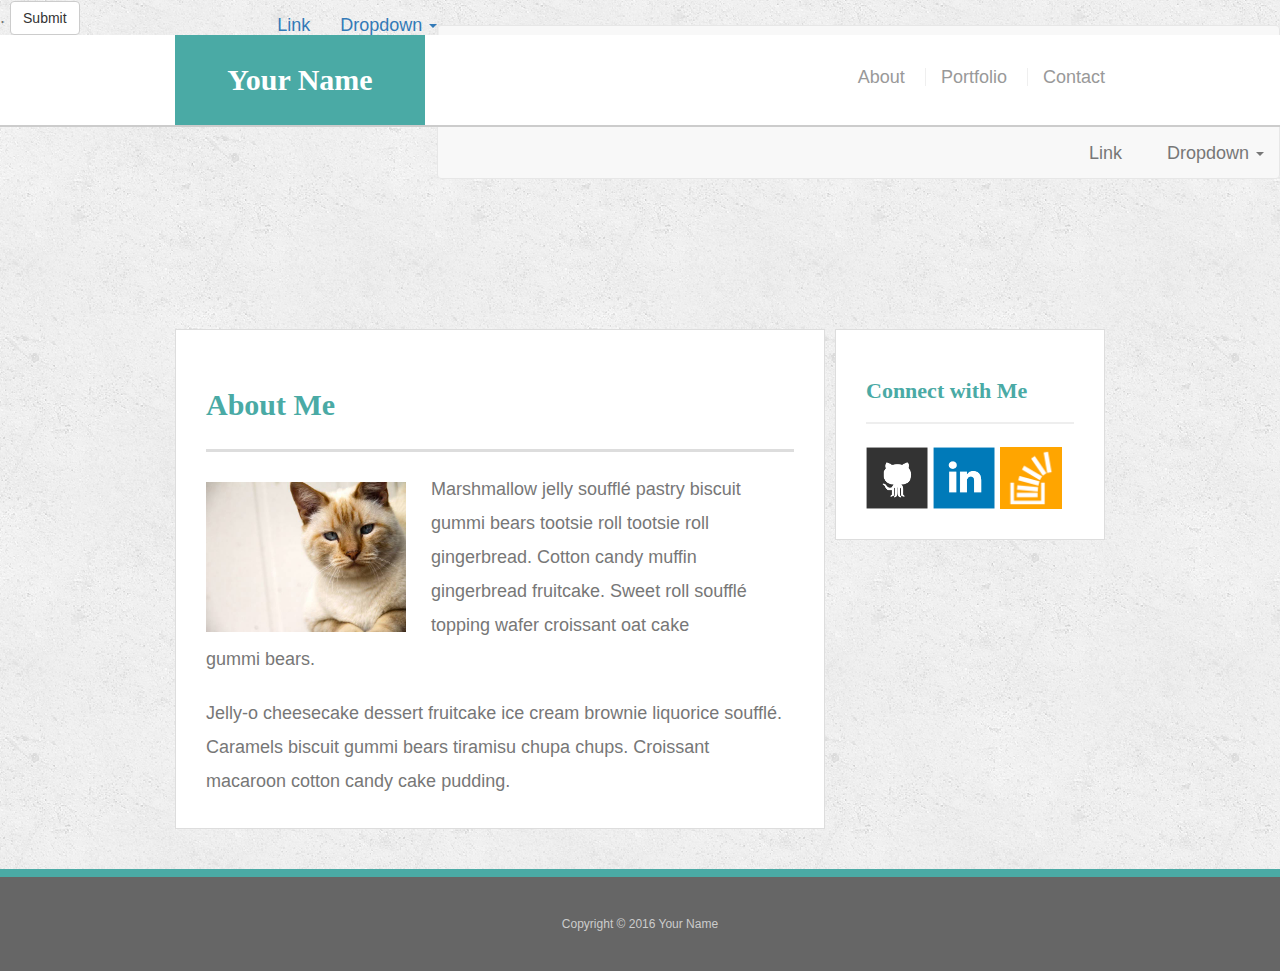
==== index.html @ 37dff26f "second" ====
<!doctype html>
<html lang="en-us">
  <head>
    <meta charset="UTF-8">
    <title>About | Your Name</title>
    <link rel="stylesheet" type="text/css" href="assets/css/reset.css">
    
    <link rel="stylesheet" href="https://maxcdn.bootstrapcdn.com/bootstrap/3.3.7/css/bootstrap.min.css" integrity="sha384-BVYiiSIFeK1dGmJRAkycuHAHRg32OmUcww7on3RYdg4Va+PmSTsz/K68vbdEjh4u" crossorigin="anonymous">
    <link rel="stylesheet" type="text/css" href="assets/css/style.css">
  </head>
  <body>
    <nav class="navbar navbar-default">
      <div class="container-fluid">
        <!-- Brand and toggle get grouped for better mobile display -->
        <div class="navbar-header">
          <button type="button" class="navbar-toggle collapsed" data-toggle="collapse" data-target="#bs-example-navbar-collapse-1" aria-expanded="false">
          <span class="sr-only">Toggle navigation</span>
          <span class="icon-bar"></span>
          <span class="icon-bar"></span>
          <span class="icon-bar"></span>
          </button>
          <a class="navbar-brand" href="#">Brand</a>
        </div>
      </div>
      <!-- C<nav class="navbar navbar-default">
        <div class="container-fluid">
          <!-- Brand and toggle get grouped for better mobile display -->
          <div class="navbar-header">
            <button type="button" class="navbar-toggle collapsed" data-toggle="collapse" data-target="#bs-example-navbar-collapse-1" aria-expanded="false">
            <span class="sr-only">Toggle navigation</span>
            <span class="icon-bar"></span>
            <span class="icon-bar"></span>
            <span class="icon-bar"></span>
            </button>
            <a class="navbar-brand" href="#">Brand</a>
          </div>
          <!-- Collect the nav links, forms, and other content for toggling -->
          <div class="collapse navbar-collapse" id="bs-example-navbar-collapse-1">
            <ul class="nav navbar-nav">
              <li class="active"><a href="#">Link <span class="sr-only">(current)</span></a></li>
              <li><a href="#">Link</a></li>
              <li class="dropdown">
                <a href="#" class="dropdown-toggle" data-toggle="dropdown" role="button" aria-haspopup="true" aria-expanded="false">Dropdown <span class="caret"></span></a>
                <ul class="dropdown-menu">
                  <li><a href="#">Action</a></li>
                  <li><a href="#">Another action</a></li>
                  <li><a href="#">Something else here</a></li>
                  <li role="separator" class="divider"></li>
                  <li><a href="#">Separated link</a></li>
                  <li role="separator" class="divider"></li>
                  <li><a href="#">One more separated link</a></li>
                </ul>
              </li>
            </ul>
            <form class="navbar-form navbar-left">
              <div class="form-group">
                <input type="text" class="form-control" placeholder="Search">
              </div>
              <button type="submit" class="btn btn-default">Submit</button>
            </form>
            <ul class="nav navbar-nav navbar-right">
              <li><a href="#">Link</a></li>
              <li class="dropdown">
                <a href="#" class="dropdown-toggle" data-toggle="dropdown" role="button" aria-haspopup="true" aria-expanded="false">Dropdown <span class="caret"></span></a>
                <ul class="dropdown-menu">
                  <li><a href="#">Action</a></li>
                  <li><a href="#">Another action</a></li>
                  <li><a href="#">Something else here</a></li>
                  <li role="separator" class="divider"></li>
                  <li><a href="#">Separated link</a></li>
                </ul>
              </li>
            </ul>
            </div><!-- /.navbar-collapse -->
            </div><!-- /.container-fluid -->
          </nav>.
          
          <button type="submit" class="btn btn-default">Submit</button>
        </form>
        <ul class="nav navbar-nav navbar-right">
          <li><a href="#">Link</a></li>
          <li class="dropdown">
            <a href="#" class="dropdown-toggle" data-toggle="dropdown" role="button" aria-haspopup="true" aria-expanded="false">Dropdown <span class="caret"></span></a>
            <ul class="dropdown-menu">
              <li><a href="#">Action</a></li>
              <li><a href="#">Another action</a></li>
              <li><a href="#">Something else here</a></li>
              <li role="separator" class="divider"></li>
              <li><a href="#">Separated link</a></li>
            </ul>
          </li>
        </ul>
        </div><!-- /.navbar-collapse -->
        </div><!-- /.container-fluid -->
      </nav>
      <!-- Collect the nav links, forms, and other content for toggling -->
      <header id="masthead">
        <div class="container">
          <a href="index.html" id="logo">Your Name</a>
          <nav>
            <a href="index.html">About</a>
            <a href="portfolio.html">Portfolio</a>
            <a href="contact.html">Contact</a>
          </nav>
        </div>
      </header>
      <div id="main-container" class="container">
        <section class="main-section">
          <h1>About Me</h1>
          <img src="assets/images/cat.jpg" class="auth-image" alt="Your Name" class="img-responsive">
          <p>Marshmallow jelly souffl&eacute; pastry biscuit gummi bears tootsie roll tootsie roll gingerbread. Cotton candy muffin gingerbread fruitcake. Sweet roll souffl&eacute; topping wafer croissant oat cake gummi&nbsp;bears.</p>
          <p>Jelly-o cheesecake dessert fruitcake ice cream brownie liquorice souffl&eacute;. Caramels biscuit gummi bears tiramisu chupa chups. Croissant macaroon cotton candy cake pudding.</p>
        </section>
        <section class="sidebar">
          <div id="connect">
            <h2>Connect with Me</h2>
            <a href="#"><img src="assets/images/github-128.png" class="social" alt="GitHub" class="img-responsive" /></a>
            <a href="#"><img src="assets/images/linkedin-128.png" class="social" alt="LinkedIn" class="img-responsive"  /></a>
            <a href="#"><img src="assets/images/stackoverflow-128.png" class="social" alt="Stack Overflow"  class="img-responsive" /></a>
          </div>
        </section>
      </div>
      <footer>
        <div class="container">
          Copyright &copy; 2016 Your Name
        </div>
      </footer>
    </body>
  </html>
---- assets/css/style.css ----
body {
  font-family: Arial, "Helvetica Neue", Helvetica, sans-serif;
  font-size: 18px;
  line-height: 34px;
  color: #777;
  background: url("../images/concrete_seamless.png");
}

* {
  box-sizing: border-box;
}

/* general */

.container {
  width: 100%;
  max-width: 960px;
  margin: 0 auto;
  clear: both;
}

h1,
h2,
h3,
p {
  margin-bottom: 20px;
}

p:last-child {
  margin-bottom: 0;
}

h1,
h2,
h3 {
  font-family: Georgia, Times, "Times New Roman", serif;
  font-weight: 700;
  color: #4aaaa5;
}

h1 {
  padding-bottom: 20px;
  font-size: 30px;
  line-height: 49px;
  border-bottom: 3px solid #ddd;
}

h2,
h3 {
  font-size: 22px;
}

/* header */

#masthead {
  position: fixed;
  z-index: 99;
  width: 100%;
  margin: 0 0 30px;
  overflow: auto;
  color: #fff;
  background: #fff;
  border-bottom: 2px solid #ccc;
}

#logo {
  float: left;
  width: 250px;
  height: 90px;
  font-family: Georgia, Times, "Times New Roman", serif;
  font-size: 30px;
  font-weight: 700;
  line-height: 90px;
  color: #fff;
  text-align: center;
  text-decoration: none;
  background: #4aaaa5;
}

nav {
  float: right;
  margin-top: 25px;
}

nav a {
  display: inline-block;
  padding-left: 15px;
  margin-left: 15px;
  line-height: 18px;
  color: #999;
  text-decoration: none;
  border-left: 1px solid #efefef;
}

nav a:first-child {
  border-left: 0 none;
}

/* footer */

footer {
  padding: 30px 0;
  clear: both;
  font-size: 12px;
  color: #fff;
  color: #ccc;
  text-align: center;
  background: #666;
  border-top: 8px solid #4aaaa5;
}

/* sidebar */

.sidebar {
  float: right;
  width: 100%;
  max-width: 270px;
  padding: 30px;
  margin-bottom: 20px;
  background: #fff;
  border: 1px solid #ddd;
}

h3,
.sidebar h2 {
  padding-bottom: 20px;
  margin-bottom: 15px;
  line-height: 22px;
  border-bottom: 2px solid #eee;
}

.social {
  width: 62px;
  height: 62px;
  margin-top: 8px;
  margin-right: 5px;
}

.social:last-child {
  margin-right: 0;
}

/* main */

#main-container {
  padding-top: 130px;
}

.main-section {
  float: left;
  width: 100%;
  max-width: 650px;
  padding: 30px;
  margin: 0 0 40px;
  background: #fff;
  border: 1px solid #ddd;
}

/* portfolio page */

.work {
  position: relative;
  float: left;
  width: 274px;
  margin: 20px 0 25px;
  overflow: auto;
}

.work:nth-child(even) {
  margin-right: 40px;
}

.work img {
  width: 100%;
  border: 0 none;
  opacity: 0.8;
}

.work h3 {
  position: absolute;
  bottom: 20px;
  width: 100%;
  padding: 15px;
  margin-bottom: 0;
  font-weight: 300;
  line-height: 30px;
  color: #fff;
  text-align: center;
  background: #4aaaa5;
  border-bottom: 0;
}

.auth-image {
  float: left;
  width: 200px;
  height: auto;
  margin-top: 10px;
  margin-right: 25px;
}

/* contact page */

#contact-form ul {
  margin-bottom: 20px;
}

#contact-form li {
  margin-bottom: 10px;
}

label,
input[type=text],
input[type=email],
textarea {
  display: block;
  width: 100%;
}

input[type=text],
input[type=email],
textarea {
  height: 35px;
  padding: 0 10px;
  font-size: 14px;
  border: 1px solid #ddd;
}

textarea {
  height: 200px;
}

input[type=submit] {
  padding: 10px 30px;
  font-size: 18px;
  color: #fff;
  cursor: pointer;
  background: #4aaaa5;
  border: 0 none;

}
/* For desktop: */
.col-1 {width: 8.33%;}
.col-2 {width: 16.66%;}
.col-3 {width: 25%;}
.col-4 {width: 33.33%;}
.col-5 {width: 41.66%;}
.col-6 {width: 50%;}
.col-7 {width: 58.33%;}
.col-8 {width: 66.66%;}
.col-9 {width: 75%;}
.col-10 {width: 83.33%;}
.col-11 {width: 91.66%;}
.col-12 {width: 100%;}

@media only screen and (max-width: 768px) {
    /* For mobile phones: */
    [class*="col-"] {
        width: 100%;
    }
}
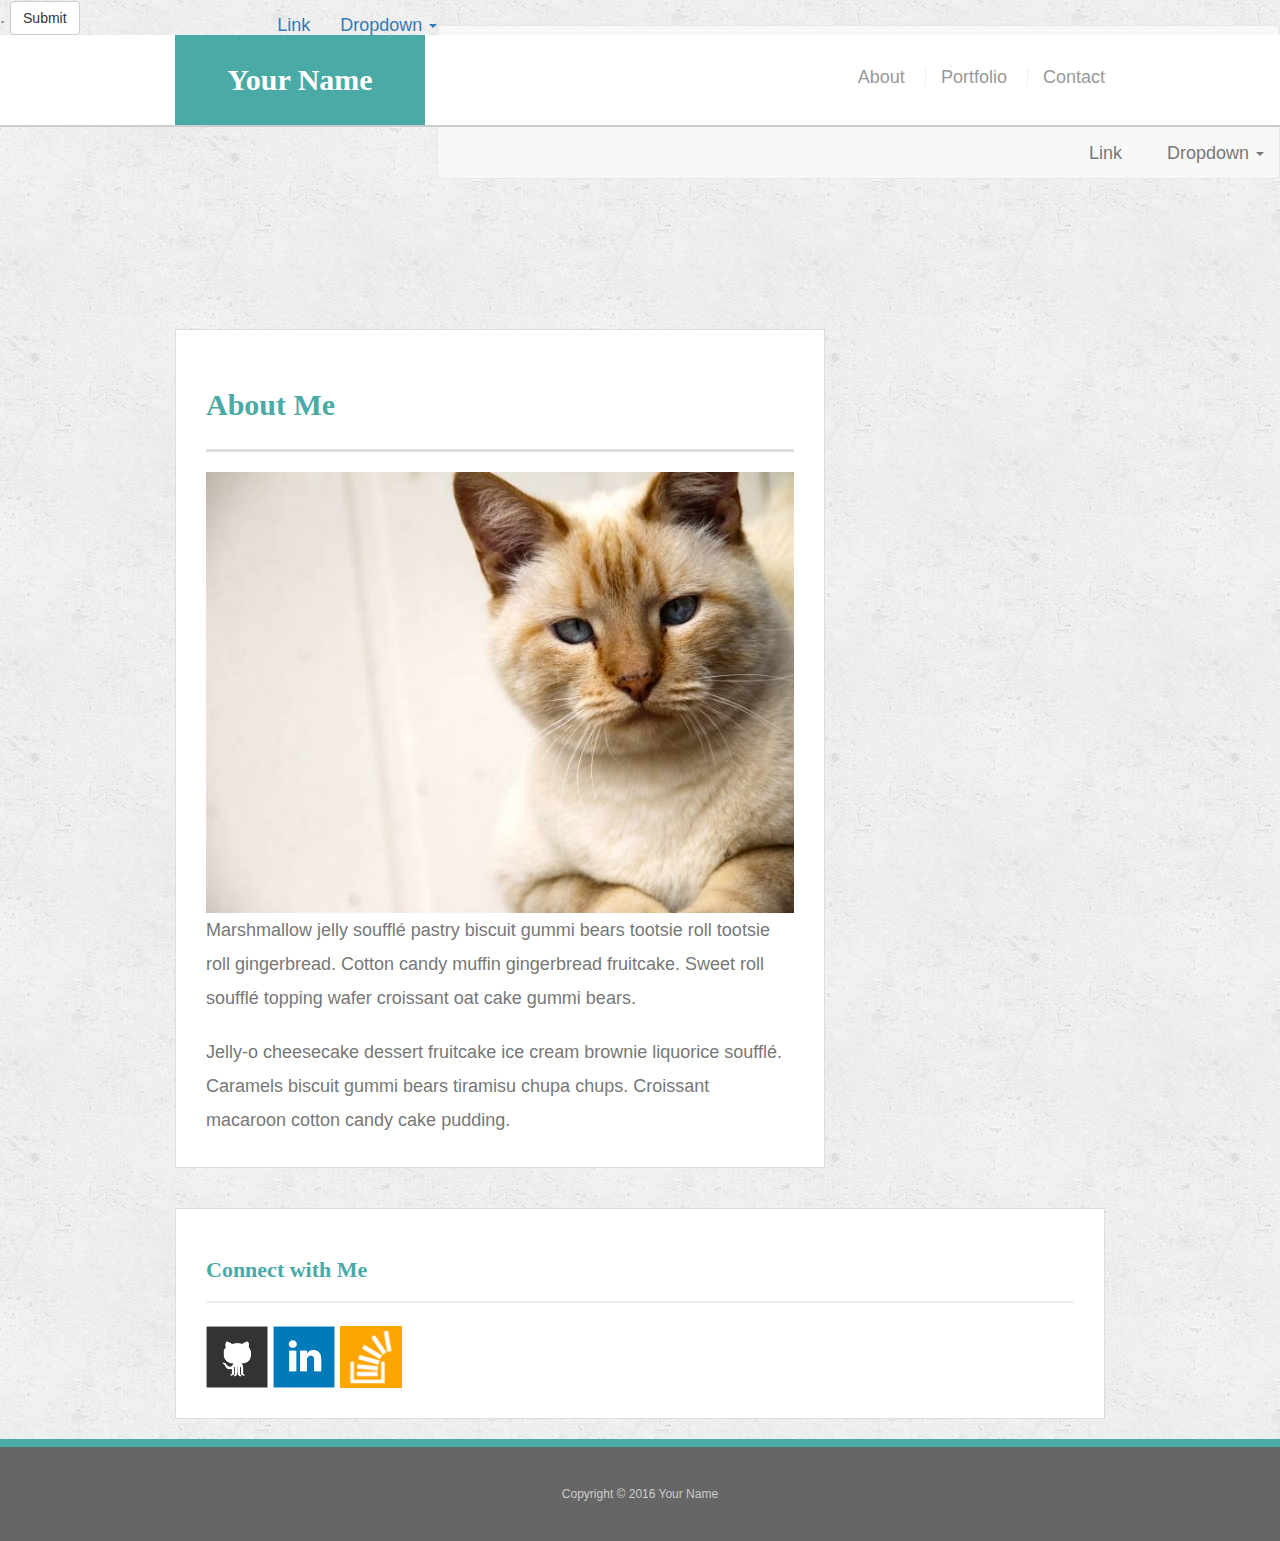
==== commit c1ba2c15: "third" ====
--- a/index.html
+++ b/index.html
@@ -107,7 +107,7 @@
       <div id="main-container" class="container">
         <section class="main-section">
           <h1>About Me</h1>
-          <img src="assets/images/cat.jpg" class="auth-image" alt="Your Name" class="img-responsive">
+          <img src="assets/images/cat.jpg" class="img-responsive" alt="Your Name" >
           <p>Marshmallow jelly souffl&eacute; pastry biscuit gummi bears tootsie roll tootsie roll gingerbread. Cotton candy muffin gingerbread fruitcake. Sweet roll souffl&eacute; topping wafer croissant oat cake gummi&nbsp;bears.</p>
           <p>Jelly-o cheesecake dessert fruitcake ice cream brownie liquorice souffl&eacute;. Caramels biscuit gummi bears tiramisu chupa chups. Croissant macaroon cotton candy cake pudding.</p>
         </section>
--- a/assets/css/style.css
+++ b/assets/css/style.css
@@ -118,9 +118,9 @@
 /* sidebar */
 
 .sidebar {
-  float: right;
-  width: 100%;
-  max-width: 270px;
+  float: left;
+  width: 100%;
+  max-width: 100%;
   padding: 30px;
   margin-bottom: 20px;
   background: #fff;
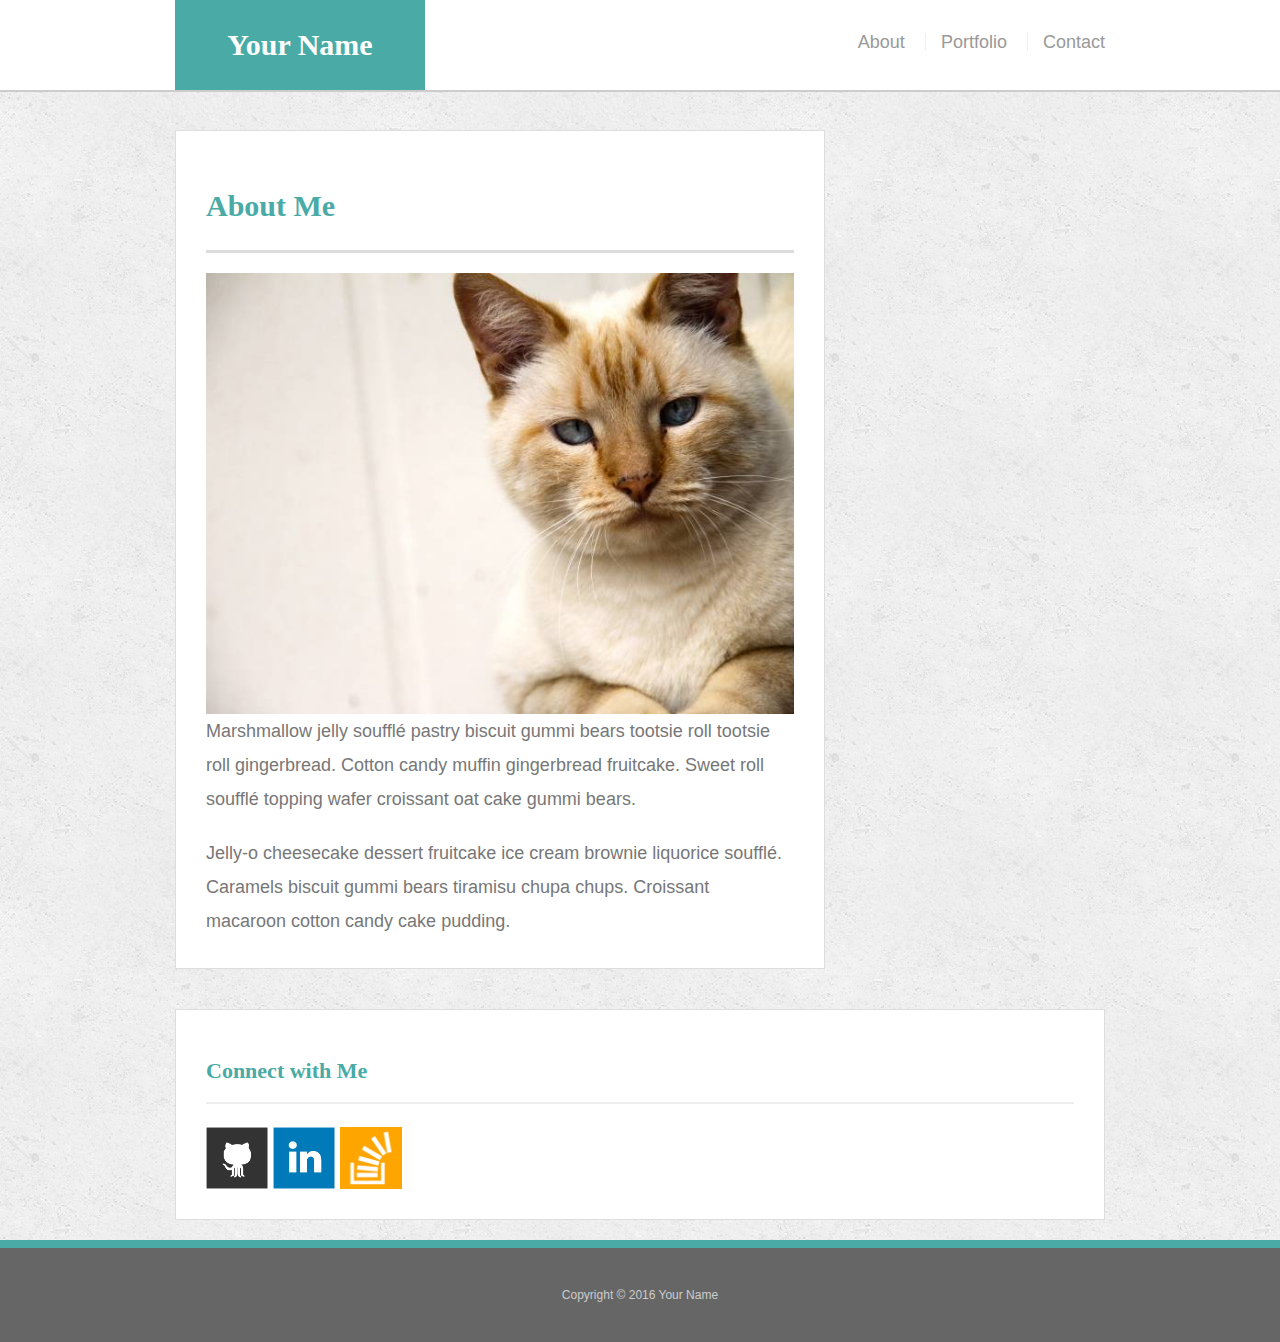
==== commit 45f13c5a: "fourth" ====
--- a/index.html
+++ b/index.html
@@ -9,90 +9,11 @@
     <link rel="stylesheet" type="text/css" href="assets/css/style.css">
   </head>
   <body>
-    <nav class="navbar navbar-default">
-      <div class="container-fluid">
-        <!-- Brand and toggle get grouped for better mobile display -->
-        <div class="navbar-header">
-          <button type="button" class="navbar-toggle collapsed" data-toggle="collapse" data-target="#bs-example-navbar-collapse-1" aria-expanded="false">
-          <span class="sr-only">Toggle navigation</span>
-          <span class="icon-bar"></span>
-          <span class="icon-bar"></span>
-          <span class="icon-bar"></span>
-          </button>
-          <a class="navbar-brand" href="#">Brand</a>
-        </div>
-      </div>
+    
       <!-- C<nav class="navbar navbar-default">
         <div class="container-fluid">
           <!-- Brand and toggle get grouped for better mobile display -->
-          <div class="navbar-header">
-            <button type="button" class="navbar-toggle collapsed" data-toggle="collapse" data-target="#bs-example-navbar-collapse-1" aria-expanded="false">
-            <span class="sr-only">Toggle navigation</span>
-            <span class="icon-bar"></span>
-            <span class="icon-bar"></span>
-            <span class="icon-bar"></span>
-            </button>
-            <a class="navbar-brand" href="#">Brand</a>
-          </div>
-          <!-- Collect the nav links, forms, and other content for toggling -->
-          <div class="collapse navbar-collapse" id="bs-example-navbar-collapse-1">
-            <ul class="nav navbar-nav">
-              <li class="active"><a href="#">Link <span class="sr-only">(current)</span></a></li>
-              <li><a href="#">Link</a></li>
-              <li class="dropdown">
-                <a href="#" class="dropdown-toggle" data-toggle="dropdown" role="button" aria-haspopup="true" aria-expanded="false">Dropdown <span class="caret"></span></a>
-                <ul class="dropdown-menu">
-                  <li><a href="#">Action</a></li>
-                  <li><a href="#">Another action</a></li>
-                  <li><a href="#">Something else here</a></li>
-                  <li role="separator" class="divider"></li>
-                  <li><a href="#">Separated link</a></li>
-                  <li role="separator" class="divider"></li>
-                  <li><a href="#">One more separated link</a></li>
-                </ul>
-              </li>
-            </ul>
-            <form class="navbar-form navbar-left">
-              <div class="form-group">
-                <input type="text" class="form-control" placeholder="Search">
-              </div>
-              <button type="submit" class="btn btn-default">Submit</button>
-            </form>
-            <ul class="nav navbar-nav navbar-right">
-              <li><a href="#">Link</a></li>
-              <li class="dropdown">
-                <a href="#" class="dropdown-toggle" data-toggle="dropdown" role="button" aria-haspopup="true" aria-expanded="false">Dropdown <span class="caret"></span></a>
-                <ul class="dropdown-menu">
-                  <li><a href="#">Action</a></li>
-                  <li><a href="#">Another action</a></li>
-                  <li><a href="#">Something else here</a></li>
-                  <li role="separator" class="divider"></li>
-                  <li><a href="#">Separated link</a></li>
-                </ul>
-              </li>
-            </ul>
-            </div><!-- /.navbar-collapse -->
-            </div><!-- /.container-fluid -->
-          </nav>.
           
-          <button type="submit" class="btn btn-default">Submit</button>
-        </form>
-        <ul class="nav navbar-nav navbar-right">
-          <li><a href="#">Link</a></li>
-          <li class="dropdown">
-            <a href="#" class="dropdown-toggle" data-toggle="dropdown" role="button" aria-haspopup="true" aria-expanded="false">Dropdown <span class="caret"></span></a>
-            <ul class="dropdown-menu">
-              <li><a href="#">Action</a></li>
-              <li><a href="#">Another action</a></li>
-              <li><a href="#">Something else here</a></li>
-              <li role="separator" class="divider"></li>
-              <li><a href="#">Separated link</a></li>
-            </ul>
-          </li>
-        </ul>
-        </div><!-- /.navbar-collapse -->
-        </div><!-- /.container-fluid -->
-      </nav>
       <!-- Collect the nav links, forms, and other content for toggling -->
       <header id="masthead">
         <div class="container">
--- a/assets/css/style.css
+++ b/assets/css/style.css
@@ -59,7 +59,7 @@
 /* header */
 
 #masthead {
-  position: fixed;
+  position: absolute;
   z-index: 99;
   width: 100%;
   margin: 0 0 30px;
